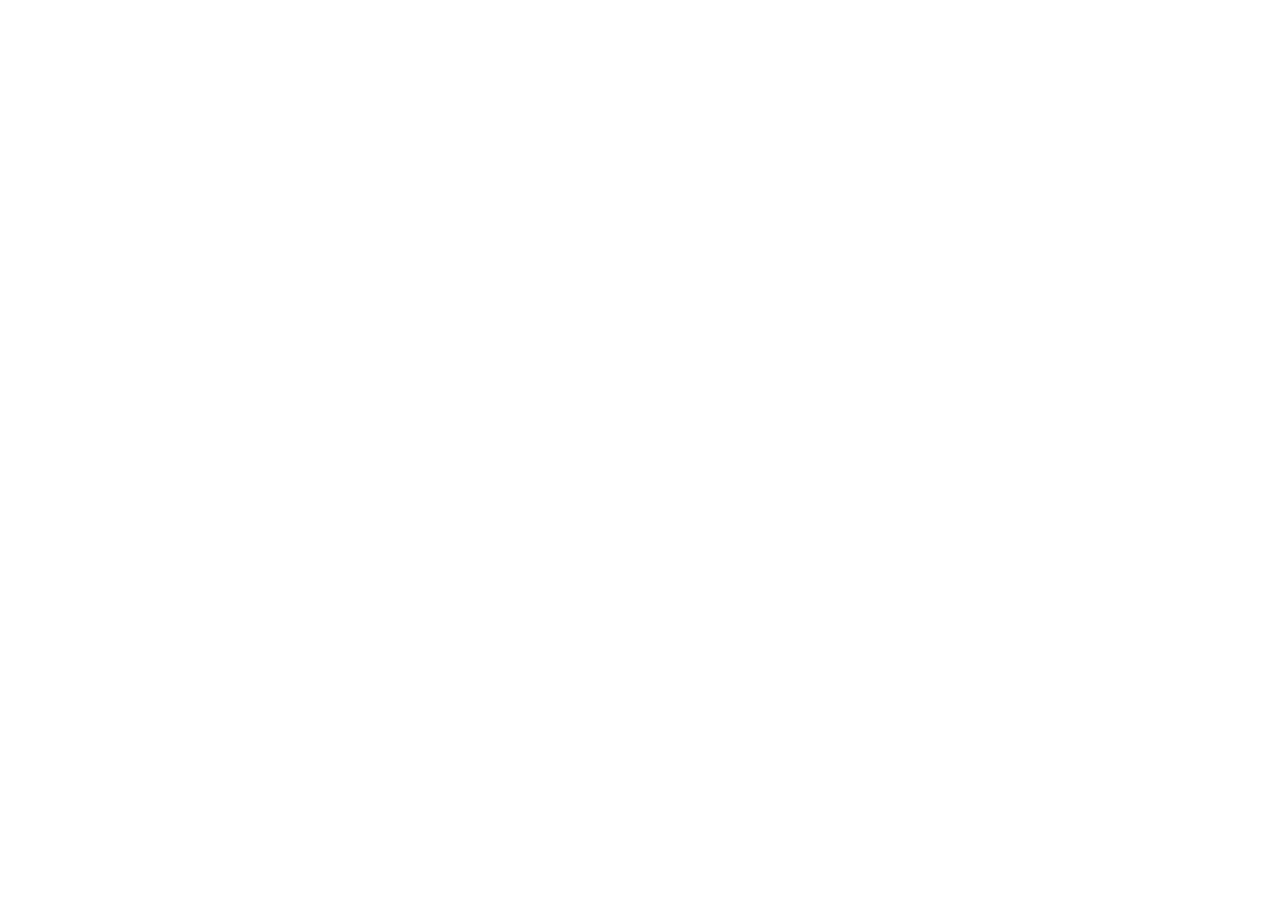
==== position.html @ 5627e8b3 "Position html file creat" ====
<!DOCTYPE html>
<html lang="en">
<head>
    <meta charset="UTF-8">
    <meta name="viewport" content="width=device-width, initial-scale=1.0">
    <title>Position</title>
</head>
<body>
    
</body>
</html>
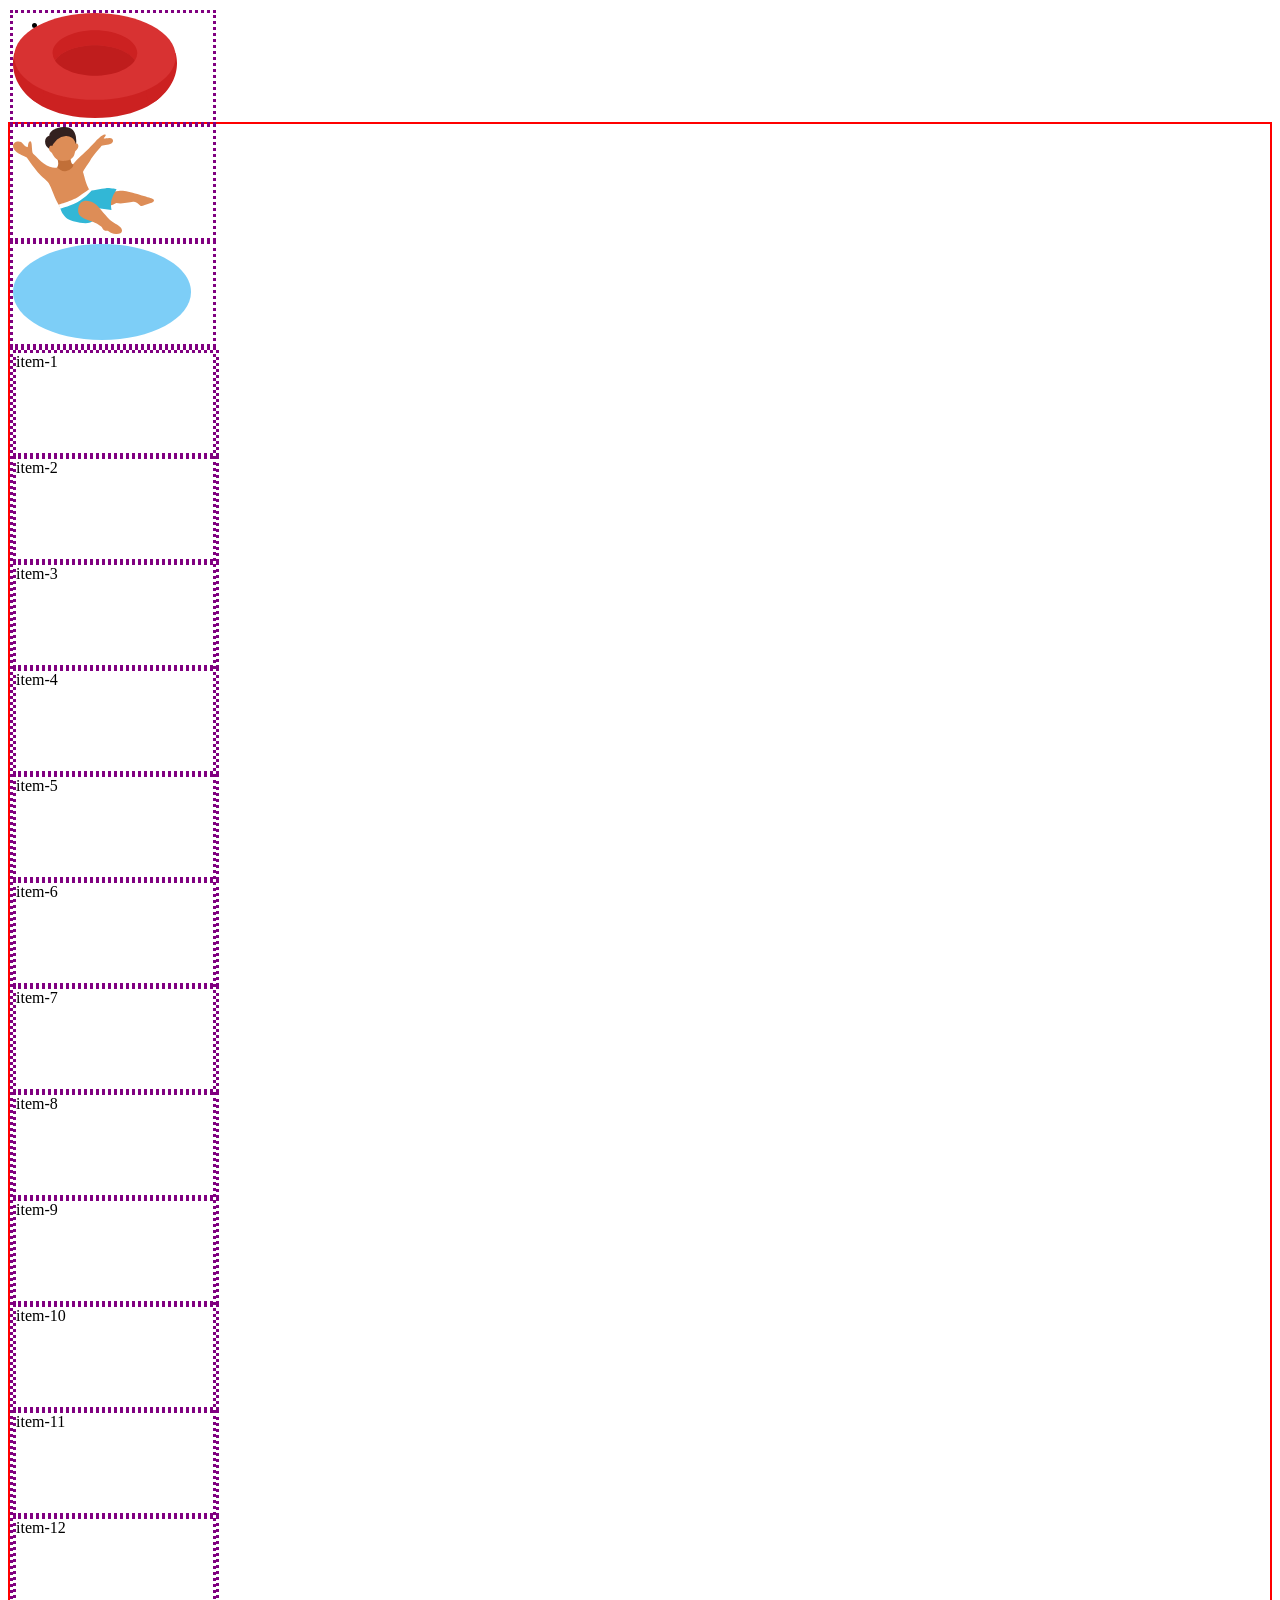
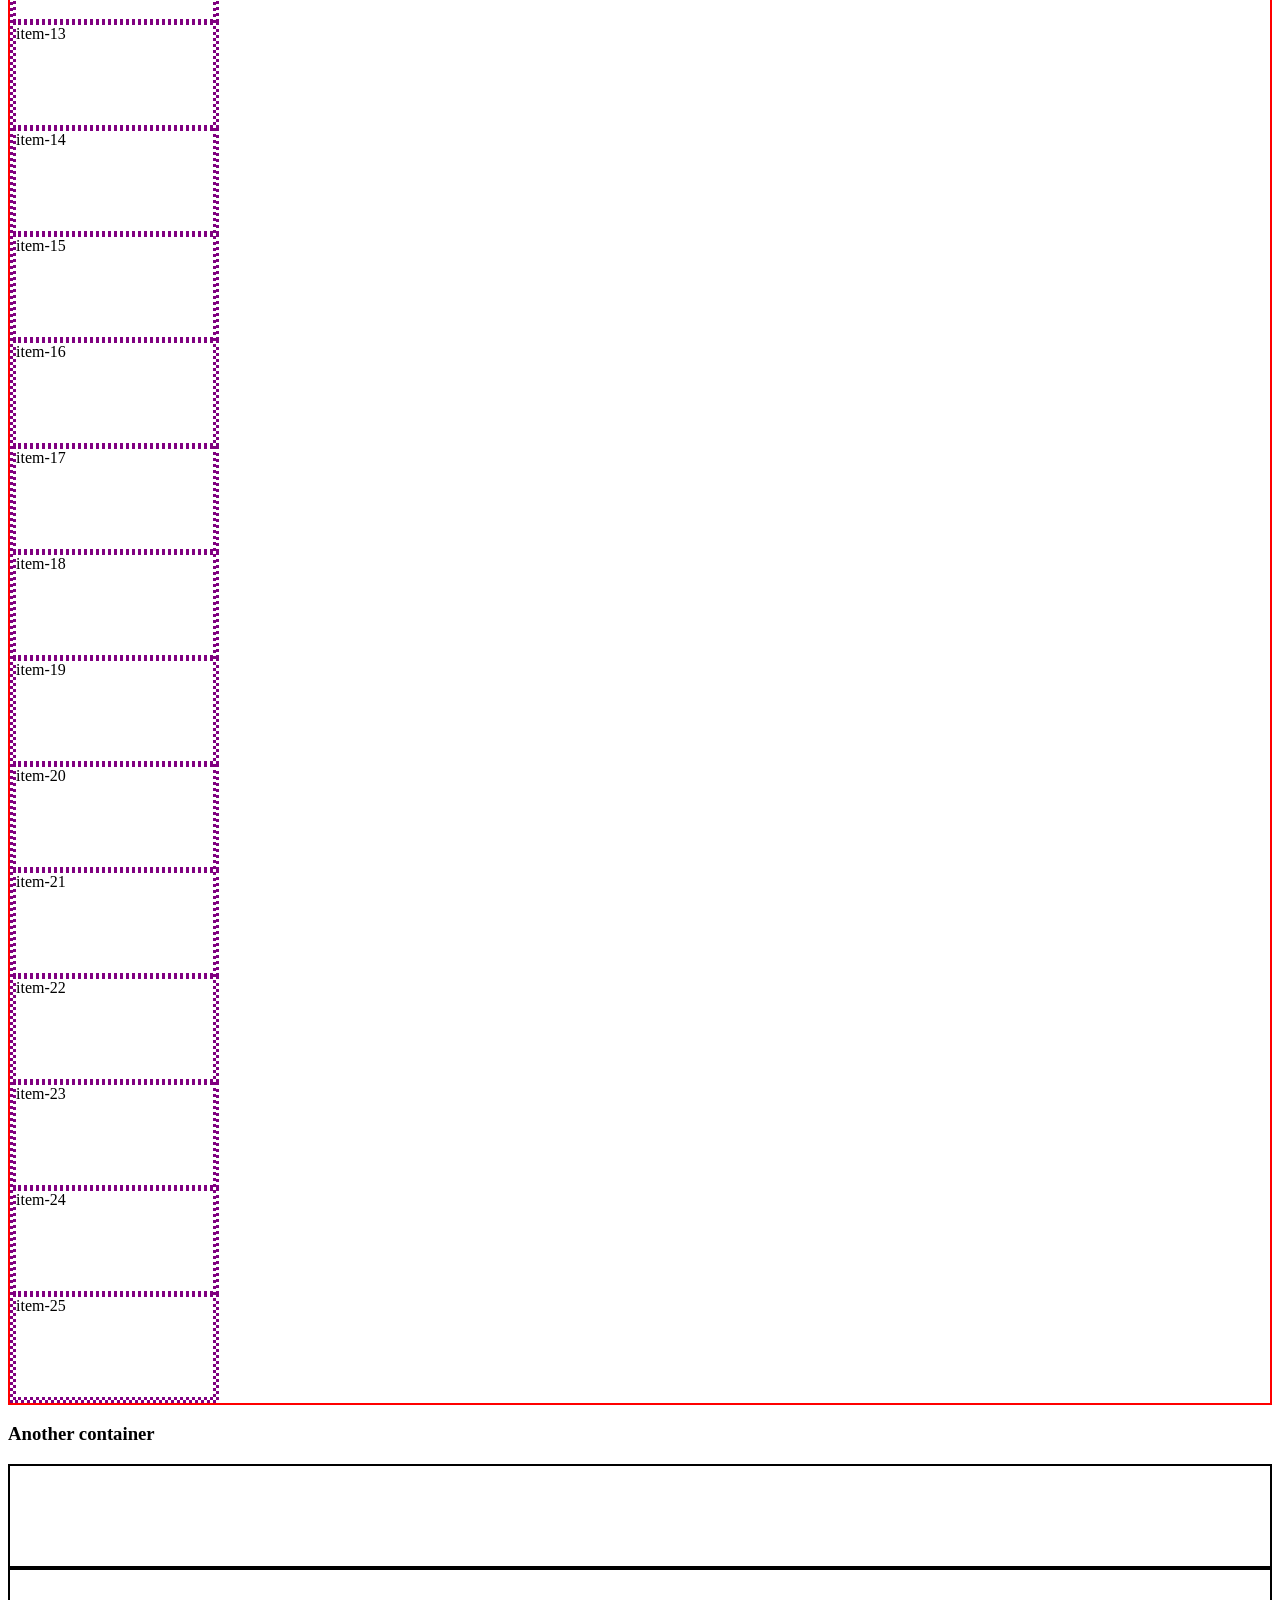
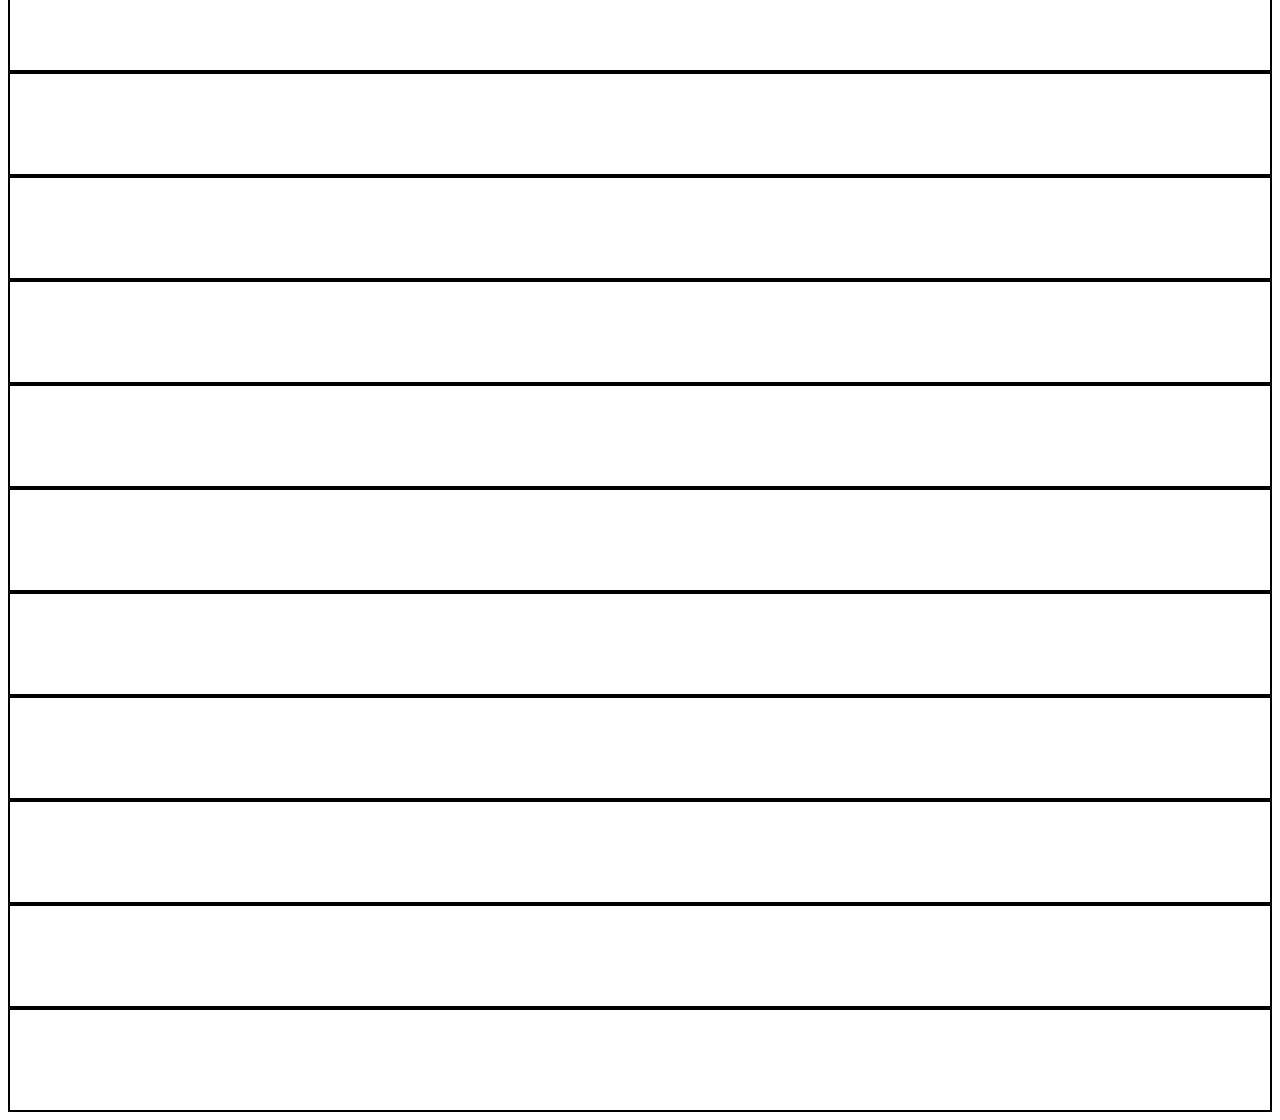
==== commit 8accdac2: "position practice code" ====
--- a/position.html
+++ b/position.html
@@ -1,11 +1,105 @@
 <!DOCTYPE html>
 <html lang="en">
+
 <head>
     <meta charset="UTF-8">
     <meta name="viewport" content="width=device-width, initial-scale=1.0">
     <title>Position</title>
+    <style>
+        .container{
+            position: relative;
+            border: 2px solid red;
+        }
+        .container div{
+            border: 3px dotted purple;
+            width: 200px;
+        }
+        /* .ring{
+            position: relative;
+            top: 100px;
+            left:30px
+        } */
+
+        /* .ring{
+            position: absolute;
+            top: 20px;
+        } */
+         /* .ring{
+            position: sticky;
+            top:10px;
+         } */
+          .ring{
+            position: fixed;
+            top: 10px;
+          }
+        .box{
+            height: 100px;
+            border: 2px solid black;
+        }
+    </style>
 </head>
+
 <body>
-    
+    <ul>
+        <li>static</li>
+        <li>relative</li>
+        <li>absolute</li>
+        <li>sticky</li>
+        <li>fixed</li>
+    </ul>
+    <div class="container">
+        <div class="boy">
+            <img src="./images/boy.svg" alt="">
+        </div>
+        <div class="ring">
+            <img src="./images/ring.svg" alt="">
+        </div>
+        <div class="water">
+            <img src="./images/water.svg" alt="">
+        </div>
+        <div>
+          <div class="box">item-1</div>
+          <div class="box">item-2</div>
+          <div class="box">item-3</div>
+          <div class="box">item-4</div>
+          <div class="box">item-5</div>
+          <div class="box">item-6</div>
+          <div class="box">item-7</div>
+          <div class="box">item-8</div>
+          <div class="box">item-9</div>
+          <div class="box">item-10</div>
+          <div class="box">item-11</div>
+          <div class="box">item-12</div>
+          <div class="box">item-13</div>
+          <div class="box">item-14</div>
+          <div class="box">item-15</div>
+          <div class="box">item-16</div>
+          <div class="box">item-17</div>
+          <div class="box">item-18</div>
+          <div class="box">item-19</div>
+          <div class="box">item-20</div>
+          <div class="box">item-21</div>
+          <div class="box">item-22</div>
+          <div class="box">item-23</div>
+          <div class="box">item-24</div>
+          <div class="box">item-25</div>
+        </div>
+    </div>
+    <div>
+        <h3>Another container</h3>
+        <div class="box"></div>
+        <div class="box"></div>
+        <div class="box"></div>
+        <div class="box"></div>
+        <div class="box"></div>
+        <div class="box"></div>
+        <div class="box"></div>
+        <div class="box"></div>
+        <div class="box"></div>
+        <div class="box"></div>
+        <div class="box"></div>
+        <div class="box"></div>
+    </div>
 </body>
+
 </html>
